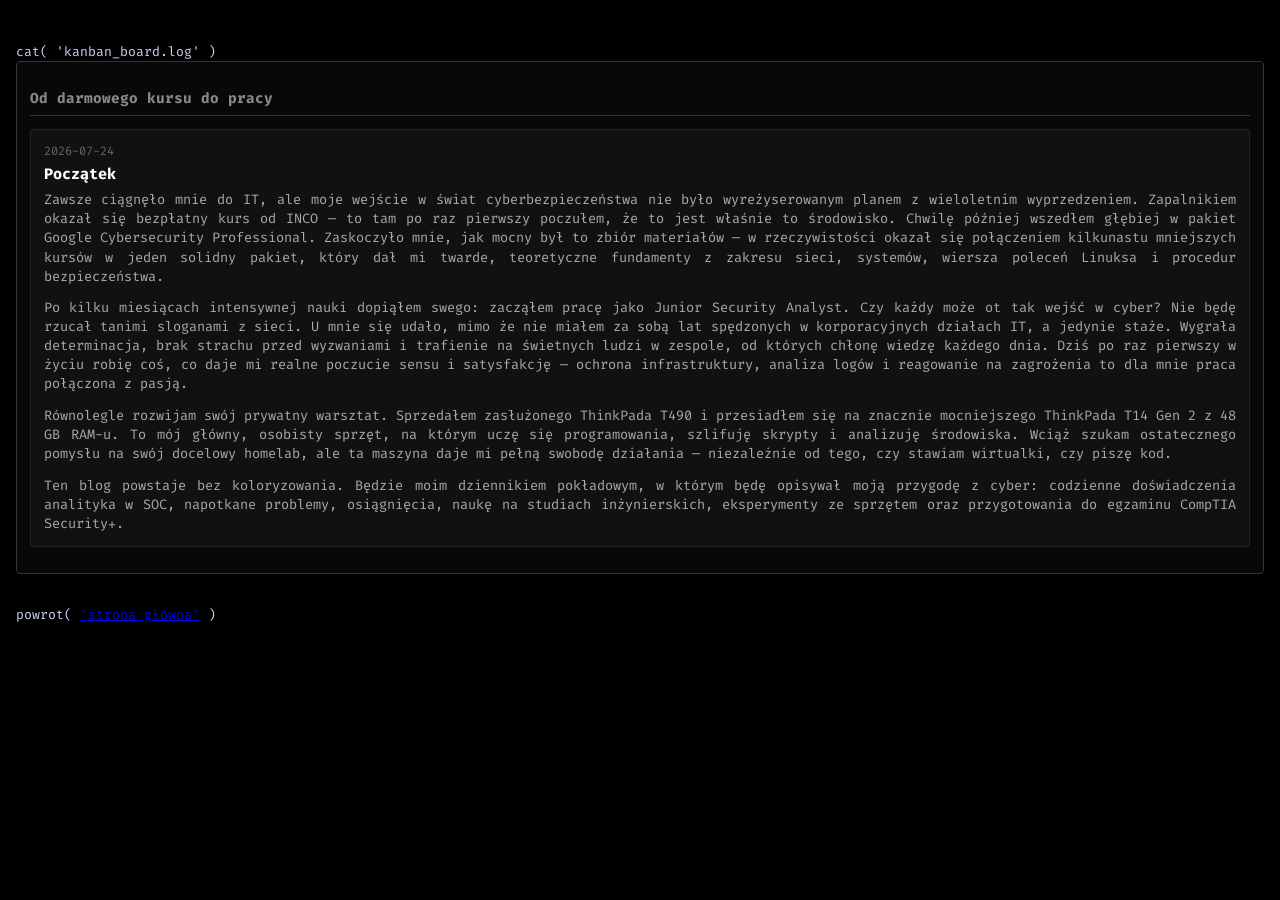
==== pages/blog.html @ 2da1fcbb "dodanie 1 wpisu blog" ====
<!DOCTYPE html>
<html lang="pl">
<head>
    <meta charset="UTF-8">
    <meta name="viewport" content="width=device-width, initial-scale=1.0">
    <title>Blog — Michał Sienkiewicz</title>
    <link rel="preconnect" href="https://fonts.googleapis.com">
    <link rel="preconnect" href="https://fonts.gstatic.com" crossorigin>
    <link href="https://fonts.googleapis.com/css2?family=Fira+Code:wght@400;700&display=swap" rel="stylesheet">
    <link rel="stylesheet" href="../style.css">
</head>
<body class="cli-body">

<main class="container">
    <!-- Sekcja Blog / Kanban -->
    <section id="sec-blog" class="section-block">
        <div class="code-line">
            <span class="function">cat</span>( <span class="string">'kanban_board.log'</span> )
        </div>

        <div class="kanban-board">
            <!-- Kolumna: Pomysły / Drafty -->
            <div class="kanban-column">
                <h3 class="column-title">Od darmowego kursu do pracy</h3>
                <div class="kanban-card">
                    <span class="card-date">2026-07-24</span>
                    <h4>Początek</h4>
                    <p>Zawsze ciągnęło mnie do IT, ale moje wejście w świat cyberbezpieczeństwa nie było wyreżyserowanym planem z wieloletnim wyprzedzeniem. Zapalnikiem okazał się bezpłatny kurs od INCO — to tam po raz pierwszy poczułem, że to jest właśnie to środowisko. Chwilę później wszedłem głębiej w pakiet Google Cybersecurity Professional. Zaskoczyło mnie, jak mocny był to zbiór materiałów — w rzeczywistości okazał się połączeniem kilkunastu mniejszych kursów w jeden solidny pakiet, który dał mi twarde, teoretyczne fundamenty z zakresu sieci, systemów, wiersza poleceń Linuksa i procedur bezpieczeństwa.
                    </p>
                    <p>
                        Po kilku miesiącach intensywnej nauki dopiąłem swego: zacząłem pracę jako Junior Security Analyst. Czy każdy może ot tak wejść w cyber? Nie będę rzucał tanimi sloganami z sieci. U mnie się udało, mimo że nie miałem za sobą lat spędzonych w korporacyjnych działach IT, a jedynie staże. Wygrała determinacja, brak strachu przed wyzwaniami i trafienie na świetnych ludzi w zespole, od których chłonę wiedzę każdego dnia. Dziś po raz pierwszy w życiu robię coś, co daje mi realne poczucie sensu i satysfakcję — ochrona infrastruktury, analiza logów i reagowanie na zagrożenia to dla mnie praca połączona z pasją.
                    </p>
                    <p>
                        Równolegle rozwijam swój prywatny warsztat. Sprzedałem zasłużonego ThinkPada T490 i przesiadłem się na znacznie mocniejszego ThinkPada T14 Gen 2 z 48 GB RAM-u. To mój główny, osobisty sprzęt, na którym uczę się programowania, szlifuję skrypty i analizuję środowiska. Wciąż szukam ostatecznego pomysłu na swój docelowy homelab, ale ta maszyna daje mi pełną swobodę działania — niezależnie od tego, czy stawiam wirtualki, czy piszę kod.
                    </p>
                    <p>
                        Ten blog powstaje bez koloryzowania. Będzie moim dziennikiem pokładowym, w którym będę opisywał moją przygodę z cyber: codzienne doświadczenia analityka w SOC, napotkane problemy, osiągnięcia, naukę na studiach inżynierskich, eksperymenty ze sprzętem oraz przygotowania do egzaminu CompTIA Security+.
                    </p>
                </div>
            </div>
            </div>
        </div>
    </section>

    <!-- Powrót do strony głównej -->
    <footer class="post-footer" style="margin-top: 2rem;">
        <div class="code-line">
            <span class="function">powrot</span>(
            <a href="../index.html" class="selectable-link">'strona główna'</a> )
        </div>
    </footer>
</main>

</body>
</html>
---- style.css ----
:root {
    --bg-base:       #000000;
    --c-black:       #000000;
    --c-white:       #ffffff;
    --text-main:     #cad3f5;
    --subtext:       #a5adcb;
    
    --accent-red:    #ed8796;
    --accent-green:  #a6da95;
    --accent-yellow: #eed49f;
    --accent-blue:   #8aadf4;
    --accent-pink:   #f5bde6;
    --accent-cyan:   #8bd5ca;
    
    --border-color:  #363a4f;
    --font-mono:     'Fira Code', monospace;
}

*, *::before, *::after {
    box-sizing: border-box;
}

body {
   margin: 0;
    padding: 1.5rem 1rem;
    min-height: 100vh;
    background-color: var(--bg-base);
    color: var(--text-main);
    font-family: var(--font-mono);
    font-size: 0.82rem;
    line-height: 1.35;
}

.terminal {
    max-width: 750px;
    margin: 0 auto;
}

/* Prompty */
.prompt .symbol, .command-line .symbol { 
    color: var(--accent-red); 
    font-weight: bold; 
}

.prompt .entity { 
    color: var(--accent-yellow); 
    font-weight: bold; 
}

.intro {
    font-size: 0.85rem;
    font-weight: normal;
    margin: 0.2rem 0 1rem 0;
}

/* Pole wpisywania komend */
.command-line {
    display: flex;
    align-items: center;
    gap: 0.5rem;
    margin-bottom: 1rem;
}

.command-line input {
    background: transparent;
    border: none;
    color: var(--accent-green);
    font-family: var(--font-mono);
    font-size: 0.85rem;
    outline: none;
    width: 100%;
}

/* Klasa ukrywająca sekcje */
.hidden {
    display: none;
}

/* Sekcje */
.section-block {
    margin-top: 1.2rem;
}

.section-title {
    color: var(--accent-blue);
    font-size: 0.85rem;
    font-weight: bold;
    margin-bottom: 0.3rem;
}

.entry-list {
    list-style: none;
    padding: 0;
    margin: 0;
}

.nav-item {
    display: flex;
    justify-content: space-between;
    align-items: center;
    padding: 0.25rem 0.5rem;
    text-decoration: none;
    color: inherit;
    cursor: pointer;
    transition: background 0.1s ease;
}

.nav-item:hover,
.nav-item:focus {
    background-color: rgba(138, 173, 244, 0.15);
    outline: none;
}

.nav-item:hover::before,
.nav-item:focus::before {
    content: "> ";
    color: var(--accent-green);
    font-weight: bold;
    margin-right: 0.4rem;
}

.entry-label { flex-grow: 1; color: var(--text-main); }
.entry-meta { color: var(--accent-cyan); font-size: 0.78rem; }

/* Logi konsoli */
.console-log {
    margin: 0.4rem 0;
    color: var(--subtext);
    font-size: 0.82rem;
}

.console-log.error { color: var(--accent-red); }
.console-log.success { color: var(--accent-green); }

/* Stopka */
.footer-code {
    margin-top: 2rem;
    padding-top: 0.8rem;
    border-top: 1px solid var(--border-color);
    color: var(--accent-pink);
    font-size: 0.82rem;
}

.footer-code .selectable-link {
    color: var(--accent-green);
    text-decoration: none;
}

.footer-code .selectable-link:hover {
    text-decoration: underline;
    color: var(--c-white);
}
/* -------------------------------------------------
   6. Blok Kodu w stylu Obsidian
   ------------------------------------------------- */
.code-block {
    background-color: #0d0e11;
    border: 1px solid var(--border-color);
    border-radius: 6px;
    margin: 1.5rem 0;
    overflow: hidden;
}

.code-header {
    display: flex;
    justify-content: space-between;
    align-items: center;
    background-color: #16171d;
    padding: 0.4rem 0.85rem;
    font-size: 0.75rem;
    border-bottom: 1px solid var(--border-color);
    color: var(--subtext);
}

.code-header .file-name {
    color: var(--accent-yellow);
    font-weight: bold;
}

.code-header .lang-tag:empty {
    display: none;
}

.code-content {
    padding: 1.2rem;
    font-family: var(--font-mono);
    color: var(--text-main);
    line-height: 1.5;
}

.code-content h2 {
    color: var(--accent-blue);
    font-size: 0.88rem;
    margin-top: 1.5rem;
    margin-bottom: 0.5rem;
}

.code-content h2:first-child {
    margin-top: 0;
}

.code-content ul {
    padding-left: 1.2rem;
    margin-bottom: 1rem;
}

.code-content li {
    margin-bottom: 0.3rem;
}

.img-container {
    border: 1px dashed var(--border-color);
    padding: 0.8rem;
    text-align: center;
    margin-top: 0.8rem;
    background-color: #000000;
    border-radius: 4px;
}

.img-container img {
    max-width: 100%;
    height: auto;
    border-radius: 4px;
    display: block;
    margin: 0 auto;
}

.img-container .img-caption {
    color: var(--subtext);
    font-size: 0.75rem;
    display: block;
    margin-top: 0.5rem;
}

.code-content p {
    text-align: justify;
}

/* Domyślnie na PC blok z przyciskami mobilnymi jest ukryty */
.mobile-buttons {
    display: none;
}

/* Wersja na ekrany smartfonów / tabletów */
@media (max-width: 768px) {
    .command-line input {
        font-size: 16px; /* Zapobiega automatycznemu zoomowaniu ekranu */
    }
}
    
    /* Pokazujemy przyciski do klikania */
    .mobile-buttons {
        display: flex;
        flex-wrap: wrap;
        gap: 0.5rem;
        margin-top: 1rem;
    }
}

/* --- TABLICA KANBAN --- */
.kanban-board {
    display: flex;
    gap: 1rem;
    margin-top: 1rem;
    overflow-x: auto;
}

.kanban-column {
    flex: 1;
    min-width: 250px;
    background-color: rgba(255, 255, 255, 0.03);
    border: 1px solid #333;
    border-radius: 4px;
    padding: 0.8rem;
}

.column-title {
    color: #888;
    font-size: 0.9rem;
    margin-bottom: 0.8rem;
    border-bottom: 1px solid #333;
    padding-bottom: 0.4rem;
}

.kanban-card {
    background-color: #111;
    border: 1px solid #222;
    padding: 0.8rem;
    margin-bottom: 0.8rem;
    border-radius: 3px;
    transition: border-color 0.2s ease;
}

.kanban-card.clickable {
    cursor: pointer;
}

.kanban-card.clickable:hover {
    border-color: #00ff66; /* Twój kolor akcentu w terminalu */
}

.card-date {
    display: block;
    font-size: 0.75rem;
    color: #666;
    margin-bottom: 0.3rem;
}

.kanban-card h4 {
    margin: 0 0 0.4rem 0;
    color: #fff;
    font-size: 0.95rem;
}

.kanban-card p {
    margin: 0;
    color: #aaa;
    font-size: 0.85rem;
    line-height: 1.3;
}
.kanban-card p {
    color: #aaa;
    font-size: 0.85rem;
    line-height: 1.4;
    text-align: justify;
    margin: 0 0 0.8rem 0; /* Górny: 0, Prawy: 0, Dolny: 0.8rem, Lewy: 0 */
}

/* Usuwamy dolny margines z OSTATNIEGO akapitu w karcie */
.kanban-card p:last-child {
    margin-bottom: 0;
}
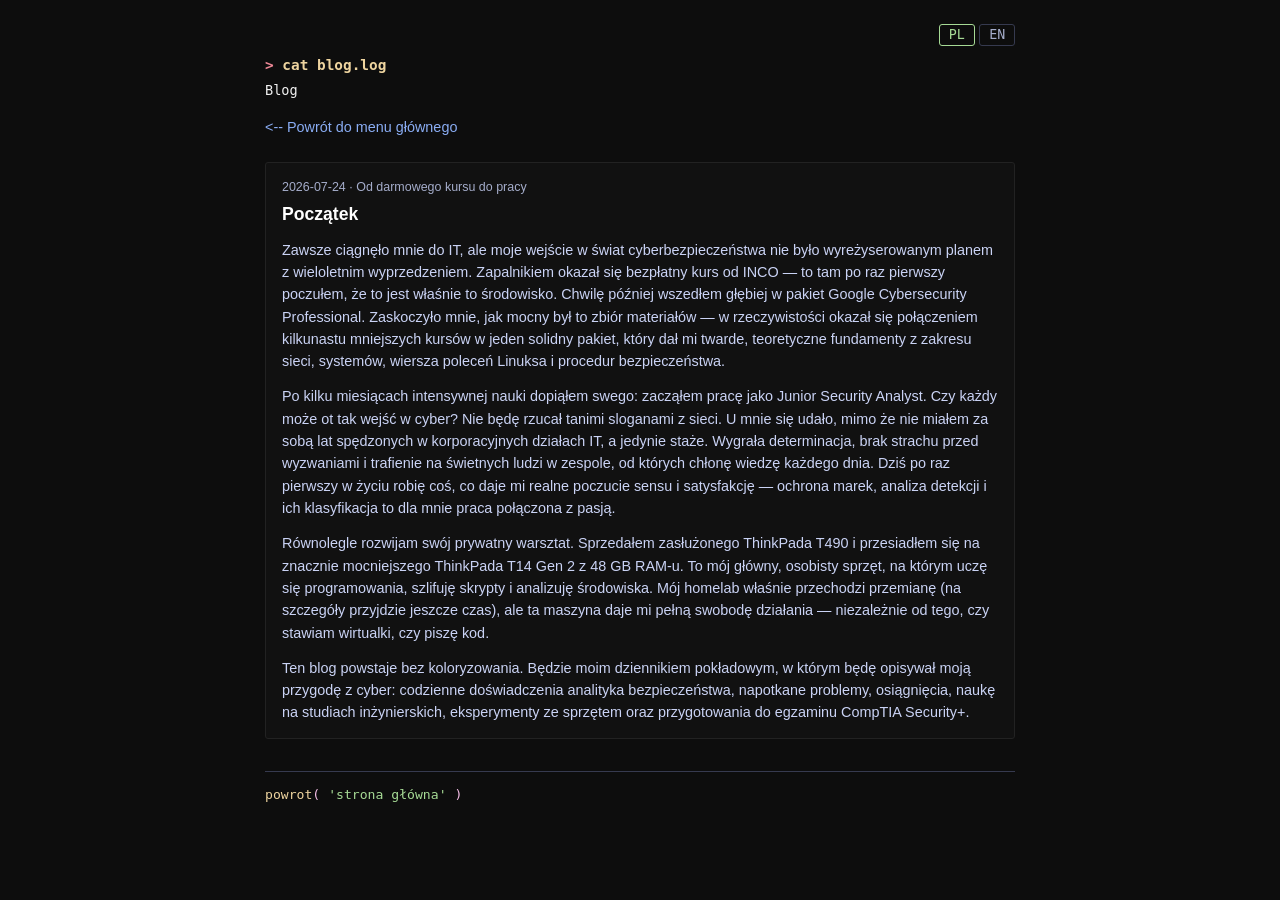
==== commit 7705378a: "PL/EN, menu, SEO, CSP, nowy certyfikat Cisco, aktualizacja O mnie i bloga" ====
--- a/pages/blog.html
+++ b/pages/blog.html
@@ -3,53 +3,65 @@
 <head>
     <meta charset="UTF-8">
     <meta name="viewport" content="width=device-width, initial-scale=1.0">
+    <meta http-equiv="Content-Security-Policy" content="default-src 'self'; script-src 'self'; style-src 'self' https://fonts.googleapis.com; font-src 'self' https://fonts.gstatic.com; img-src 'self' data:; object-src 'none'; base-uri 'none'; form-action 'none'">
+    <meta name="description" content="Dziennik pokładowy z drogi do cyberbezpieczeństwa: od darmowego kursu do pierwszej pracy analityka.">
+    <meta name="theme-color" content="#0d0d0d">
+    <meta property="og:type" content="website">
+    <meta property="og:title" content="Blog — Michał Sienkiewicz">
+    <meta property="og:description" content="Dziennik pokładowy z drogi do cyberbezpieczeństwa: od darmowego kursu do pierwszej pracy analityka.">
+    <meta property="og:locale" content="pl_PL">
+    <meta name="twitter:card" content="summary">
+    <link rel="icon" href="../favicon.svg" type="image/svg+xml">
     <title>Blog — Michał Sienkiewicz</title>
     <link rel="preconnect" href="https://fonts.googleapis.com">
     <link rel="preconnect" href="https://fonts.gstatic.com" crossorigin>
-    <link href="https://fonts.googleapis.com/css2?family=Fira+Code:wght@400;700&display=swap" rel="stylesheet">
+    <link href="https://fonts.googleapis.com/css2?family=Roboto:wght@400;500;700&family=Roboto+Mono:wght@400;700&display=swap" rel="stylesheet">
     <link rel="stylesheet" href="../style.css">
+    <script src="../i18n.js"></script>
 </head>
-<body class="cli-body">
+<body>
+    <a class="skip-link" href="#main" data-i18n="skip">Przejdź do treści</a>
 
-<main class="container">
-    <!-- Sekcja Blog / Kanban -->
+<main class="terminal" id="main" tabindex="-1">
+    <div class="code-line prompt">
+        <span class="symbol">&gt;</span> <span class="entity">cat blog.log</span>
+    </div>
+    <h1 class="code-line intro">Blog</h1>
+
+    <div class="back-wrap">
+        <a href="../index.html" class="selectable-link back-link" data-i18n="back.home">&lt;-- Powrót do menu głównego</a>
+    </div>
+
     <section id="sec-blog" class="section-block">
-        <div class="code-line">
-            <span class="function">cat</span>( <span class="string">'kanban_board.log'</span> )
-        </div>
-
-        <div class="kanban-board">
-            <!-- Kolumna: Pomysły / Drafty -->
-            <div class="kanban-column">
-                <h3 class="column-title">Od darmowego kursu do pracy</h3>
-                <div class="kanban-card">
-                    <span class="card-date">2026-07-24</span>
-                    <h4>Początek</h4>
-                    <p>Zawsze ciągnęło mnie do IT, ale moje wejście w świat cyberbezpieczeństwa nie było wyreżyserowanym planem z wieloletnim wyprzedzeniem. Zapalnikiem okazał się bezpłatny kurs od INCO — to tam po raz pierwszy poczułem, że to jest właśnie to środowisko. Chwilę później wszedłem głębiej w pakiet Google Cybersecurity Professional. Zaskoczyło mnie, jak mocny był to zbiór materiałów — w rzeczywistości okazał się połączeniem kilkunastu mniejszych kursów w jeden solidny pakiet, który dał mi twarde, teoretyczne fundamenty z zakresu sieci, systemów, wiersza poleceń Linuksa i procedur bezpieczeństwa.
+        <!-- NOWY WPIS: skopiuj cały blok <article> i wklej go NAD poprzednim (najnowszy na górze).
+             Teksty oznaczaj data-i18n="klucz" i dopisz angielskie wersje w i18n.js. -->
+        <article class="post">
+            <p class="post-meta">
+                <time datetime="2026-07-24">2026-07-24</time> · <span data-i18n="blog.col">Od darmowego kursu do pracy</span>
+            </p>
+            <h2 class="post-title" data-i18n="blog.h4">Początek</h2>
+            <p data-i18n="blog.p1">Zawsze ciągnęło mnie do IT, ale moje wejście w świat cyberbezpieczeństwa nie było wyreżyserowanym planem z wieloletnim wyprzedzeniem. Zapalnikiem okazał się bezpłatny kurs od INCO — to tam po raz pierwszy poczułem, że to jest właśnie to środowisko. Chwilę później wszedłem głębiej w pakiet Google Cybersecurity Professional. Zaskoczyło mnie, jak mocny był to zbiór materiałów — w rzeczywistości okazał się połączeniem kilkunastu mniejszych kursów w jeden solidny pakiet, który dał mi twarde, teoretyczne fundamenty z zakresu sieci, systemów, wiersza poleceń Linuksa i procedur bezpieczeństwa.
                     </p>
-                    <p>
-                        Po kilku miesiącach intensywnej nauki dopiąłem swego: zacząłem pracę jako Junior Security Analyst. Czy każdy może ot tak wejść w cyber? Nie będę rzucał tanimi sloganami z sieci. U mnie się udało, mimo że nie miałem za sobą lat spędzonych w korporacyjnych działach IT, a jedynie staże. Wygrała determinacja, brak strachu przed wyzwaniami i trafienie na świetnych ludzi w zespole, od których chłonę wiedzę każdego dnia. Dziś po raz pierwszy w życiu robię coś, co daje mi realne poczucie sensu i satysfakcję — ochrona infrastruktury, analiza logów i reagowanie na zagrożenia to dla mnie praca połączona z pasją.
+            <p data-i18n="blog.p2">
+                Po kilku miesiącach intensywnej nauki dopiąłem swego: zacząłem pracę jako Junior Security Analyst. Czy każdy może ot tak wejść w cyber? Nie będę rzucał tanimi sloganami z sieci. U mnie się udało, mimo że nie miałem za sobą lat spędzonych w korporacyjnych działach IT, a jedynie staże. Wygrała determinacja, brak strachu przed wyzwaniami i trafienie na świetnych ludzi w zespole, od których chłonę wiedzę każdego dnia. Dziś po raz pierwszy w życiu robię coś, co daje mi realne poczucie sensu i satysfakcję — ochrona marek, analiza detekcji i ich klasyfikacja to dla mnie praca połączona z pasją.
                     </p>
-                    <p>
-                        Równolegle rozwijam swój prywatny warsztat. Sprzedałem zasłużonego ThinkPada T490 i przesiadłem się na znacznie mocniejszego ThinkPada T14 Gen 2 z 48 GB RAM-u. To mój główny, osobisty sprzęt, na którym uczę się programowania, szlifuję skrypty i analizuję środowiska. Wciąż szukam ostatecznego pomysłu na swój docelowy homelab, ale ta maszyna daje mi pełną swobodę działania — niezależnie od tego, czy stawiam wirtualki, czy piszę kod.
+            <p data-i18n="blog.p3">
+                Równolegle rozwijam swój prywatny warsztat. Sprzedałem zasłużonego ThinkPada T490 i przesiadłem się na znacznie mocniejszego ThinkPada T14 Gen 2 z 48 GB RAM-u. To mój główny, osobisty sprzęt, na którym uczę się programowania, szlifuję skrypty i analizuję środowiska. Mój homelab właśnie przechodzi przemianę (na szczegóły przyjdzie jeszcze czas), ale ta maszyna daje mi pełną swobodę działania — niezależnie od tego, czy stawiam wirtualki, czy piszę kod.
                     </p>
-                    <p>
-                        Ten blog powstaje bez koloryzowania. Będzie moim dziennikiem pokładowym, w którym będę opisywał moją przygodę z cyber: codzienne doświadczenia analityka w SOC, napotkane problemy, osiągnięcia, naukę na studiach inżynierskich, eksperymenty ze sprzętem oraz przygotowania do egzaminu CompTIA Security+.
+            <p data-i18n="blog.p4">
+                Ten blog powstaje bez koloryzowania. Będzie moim dziennikiem pokładowym, w którym będę opisywał moją przygodę z cyber: codzienne doświadczenia analityka bezpieczeństwa, napotkane problemy, osiągnięcia, naukę na studiach inżynierskich, eksperymenty ze sprzętem oraz przygotowania do egzaminu CompTIA Security+.
                     </p>
-                </div>
-            </div>
-            </div>
-        </div>
+        </article>
     </section>
 
     <!-- Powrót do strony głównej -->
-    <footer class="post-footer" style="margin-top: 2rem;">
+    <footer class="section-block footer-code post-footer">
         <div class="code-line">
-            <span class="function">powrot</span>(
-            <a href="../index.html" class="selectable-link">'strona główna'</a> )
+            <span class="function" data-i18n="blog.fn">powrot</span>(
+            <a href="../index.html" class="selectable-link" data-i18n="blog.home">'strona główna'</a> )
         </div>
     </footer>
 </main>
 
 </body>
-</html>+</html>
--- a/style.css
+++ b/style.css
@@ -1,6 +1,5 @@
 :root {
-    --bg-base:       #000000;
-    --c-black:       #000000;
+    --bg-base:       #0d0d0d;
     --c-white:       #ffffff;
     --text-main:     #cad3f5;
     --subtext:       #a5adcb;
@@ -13,28 +12,48 @@
     --accent-cyan:   #8bd5ca;
     
     --border-color:  #363a4f;
-    --font-mono:     'Fira Code', monospace;
+    --font-main:     'Roboto', sans-serif;
+    --font-mono:     'Roboto Mono', monospace;
 }
 
 *, *::before, *::after {
     box-sizing: border-box;
 }
 
+@font-face {
+    font-family: 'Minecraft';
+    src: url('fonts/Minecraft.otf') format('opentype');
+}
+
 body {
-   margin: 0;
+    margin: 0;
     padding: 1.5rem 1rem;
     min-height: 100vh;
     background-color: var(--bg-base);
     color: var(--text-main);
-    font-family: var(--font-mono);
-    font-size: 0.82rem;
-    line-height: 1.35;
+    font-family: var(--font-main);
+    font-size: 0.9rem;
+    line-height: 1.5;
+    background-color: #0d0d0d;
+    color: #f0f0f0;
 }
 
 .terminal {
     max-width: 750px;
     margin: 0 auto;
 }
+
+/* Elementy w stylu terminala — Roboto Mono */
+.code-line, .command-line input, .section-title, .entry-meta,
+.console-log, .code-header, .footer-code, .column-title {
+    font-family: var(--font-mono);
+}
+
+/* Linie kodu i elementy składni */
+.code-line { margin: 0; }
+.function  { color: var(--accent-yellow); }
+.string    { color: var(--accent-green); }
+.post-footer { margin-top: 2rem; }
 
 /* Prompty */
 .prompt .symbol, .command-line .symbol { 
@@ -72,7 +91,13 @@
 }
 
 /* Klasa ukrywająca sekcje */
-.hidden {
+.js .hidden {
+    display: none;
+}
+
+/* Bez JS: sekcje widoczne, a menu i pole komend ukryte (nic by nie robiły) */
+html:not(.js) .menu,
+html:not(.js) .command-line {
     display: none;
 }
 
@@ -130,7 +155,6 @@
 }
 
 .console-log.error { color: var(--accent-red); }
-.console-log.success { color: var(--accent-green); }
 
 /* Stopka */
 .footer-code {
@@ -183,7 +207,6 @@
 
 .code-content {
     padding: 1.2rem;
-    font-family: var(--font-mono);
     color: var(--text-main);
     line-height: 1.5;
 }
@@ -218,7 +241,10 @@
 }
 
 .img-container img {
+    width: auto;
     max-width: 100%;
+    max-height: 75vh;
+    object-fit: contain;
     height: auto;
     border-radius: 4px;
     display: block;
@@ -233,12 +259,7 @@
 }
 
 .code-content p {
-    text-align: justify;
-}
-
-/* Domyślnie na PC blok z przyciskami mobilnymi jest ukryty */
-.mobile-buttons {
-    display: none;
+    text-align: left;
 }
 
 /* Wersja na ekrany smartfonów / tabletów */
@@ -246,87 +267,149 @@
     .command-line input {
         font-size: 16px; /* Zapobiega automatycznemu zoomowaniu ekranu */
     }
-}
-    
-    /* Pokazujemy przyciski do klikania */
-    .mobile-buttons {
-        display: flex;
-        flex-wrap: wrap;
-        gap: 0.5rem;
-        margin-top: 1rem;
-    }
-}
-
-/* --- TABLICA KANBAN --- */
-.kanban-board {
-    display: flex;
-    gap: 1rem;
-    margin-top: 1rem;
-    overflow-x: auto;
-}
-
-.kanban-column {
-    flex: 1;
-    min-width: 250px;
-    background-color: rgba(255, 255, 255, 0.03);
-    border: 1px solid #333;
-    border-radius: 4px;
-    padding: 0.8rem;
-}
-
-.column-title {
-    color: #888;
-    font-size: 0.9rem;
-    margin-bottom: 0.8rem;
-    border-bottom: 1px solid #333;
-    padding-bottom: 0.4rem;
-}
-
-.kanban-card {
+
+}
+
+/* --- BLOG: LISTA WPISÓW --- */
+.post {
     background-color: #111;
     border: 1px solid #222;
-    padding: 0.8rem;
-    margin-bottom: 0.8rem;
     border-radius: 3px;
-    transition: border-color 0.2s ease;
-}
-
-.kanban-card.clickable {
+    padding: 0.9rem 1rem;
+}
+
+.post + .post {
+    margin-top: 1rem;
+}
+
+.post-meta {
+    margin: 0 0 0.3rem 0;
+    font-size: 0.78rem;
+    color: var(--subtext);
+}
+
+.post-title {
+    margin: 0 0 0.7rem 0;
+    color: var(--c-white);
+    font-size: 1.1rem;
+}
+
+.post p:not(.post-meta) {
+    margin: 0 0 0.8rem 0;
+    color: var(--text-main);
+    line-height: 1.55;
+}
+
+.post p:last-child {
+    margin-bottom: 0;
+}
+
+input, button, textarea {
+    font-family: inherit;
+}
+/* --- PRZEŁĄCZNIK JĘZYKA (PL / EN) --- */
+.lang-switch {
+    max-width: 750px;
+    margin: 0 auto 0.6rem;
+    display: flex;
+    justify-content: flex-end;
+    gap: 0.3rem;
+    font-family: var(--font-mono);
+    font-size: 0.78rem;
+}
+
+.lang-switch button {
+    background: transparent;
+    border: 1px solid var(--border-color);
+    border-radius: 3px;
+    color: var(--subtext);
+    padding: 0.15rem 0.55rem;
     cursor: pointer;
 }
 
-.kanban-card.clickable:hover {
-    border-color: #00ff66; /* Twój kolor akcentu w terminalu */
-}
-
-.card-date {
-    display: block;
-    font-size: 0.75rem;
-    color: #666;
-    margin-bottom: 0.3rem;
-}
-
-.kanban-card h4 {
-    margin: 0 0 0.4rem 0;
-    color: #fff;
-    font-size: 0.95rem;
-}
-
-.kanban-card p {
-    margin: 0;
-    color: #aaa;
+.lang-switch button:hover,
+.lang-switch button:focus-visible {
+    color: var(--c-white);
+    border-color: var(--accent-blue);
+    outline: none;
+}
+
+.lang-switch button[aria-pressed="true"] {
+    color: var(--accent-green);
+    border-color: var(--accent-green);
+}
+
+/* Ukrywa stronę na moment, gdy zapisany jest EN, żeby nie mignęła po polsku */
+html.i18n-pending body { visibility: hidden; }
+
+/* --- MENU NA STRONIE GŁÓWNEJ --- */
+.menu {
+    display: flex;
+    flex-wrap: wrap;
+    gap: 0.5rem;
+    margin: 0 0 1rem 0;
+}
+
+.menu-btn {
+    background: transparent;
+    border: 1px solid var(--border-color);
+    border-radius: 3px;
+    color: var(--accent-cyan);
+    font-family: var(--font-mono);
     font-size: 0.85rem;
-    line-height: 1.3;
-}
-.kanban-card p {
-    color: #aaa;
-    font-size: 0.85rem;
-    line-height: 1.4;
-    text-align: justify;
-    margin: 0 0 0.8rem 0; /* Górny: 0, Prawy: 0, Dolny: 0.8rem, Lewy: 0 */
-}
-
-/* Usuwamy dolny margines z OSTATNIEGO akapitu w karcie */
-.kanban-card p:last-child {
-    margin-bottom: 0;
-}+    padding: 0.35rem 0.8rem;
+    cursor: pointer;
+}
+
+.menu-btn:hover,
+.menu-btn:focus-visible {
+    border-color: var(--accent-blue);
+    background-color: rgba(138, 173, 244, 0.15);
+    color: var(--c-white);
+    outline: none;
+}
+
+/* --- KLASY ZASTĘPUJĄCE STYLE INLINE (potrzebne dla ścisłego CSP) --- */
+.c-green { color: var(--accent-green); }
+.mt-sm { margin-top: 0.5rem; }
+.back-wrap { margin-bottom: 1.5rem; }
+.back-link { color: var(--accent-blue); text-decoration: none; }
+.footer-code .back-link { color: var(--accent-blue); }
+.link-blue { color: var(--accent-blue); text-decoration: underline; }
+.footer-code .link-blue { color: var(--accent-blue); text-decoration: underline; }
+.cert-list { margin: 0.5rem 0 0 1.2rem; }
+.cert-list li + li { margin-top: 0.5rem; }
+
+/* --- DOSTĘPNOŚĆ --- */
+.skip-link {
+    position: absolute;
+    left: -9999px;
+    top: 0;
+    z-index: 10;
+    padding: 0.5rem 0.8rem;
+    background: var(--accent-blue);
+    color: #000;
+    text-decoration: none;
+}
+
+.skip-link:focus {
+    left: 0.5rem;
+    top: 0.5rem;
+}
+
+main:focus { outline: none; }
+
+a:focus-visible,
+button:focus-visible {
+    outline: 2px solid var(--accent-blue);
+    outline-offset: 2px;
+}
+
+.command-line:focus-within {
+    outline: 1px solid var(--accent-blue);
+    outline-offset: 4px;
+}
+
+@media (prefers-reduced-motion: reduce) {
+    * { transition: none !important; }
+}
